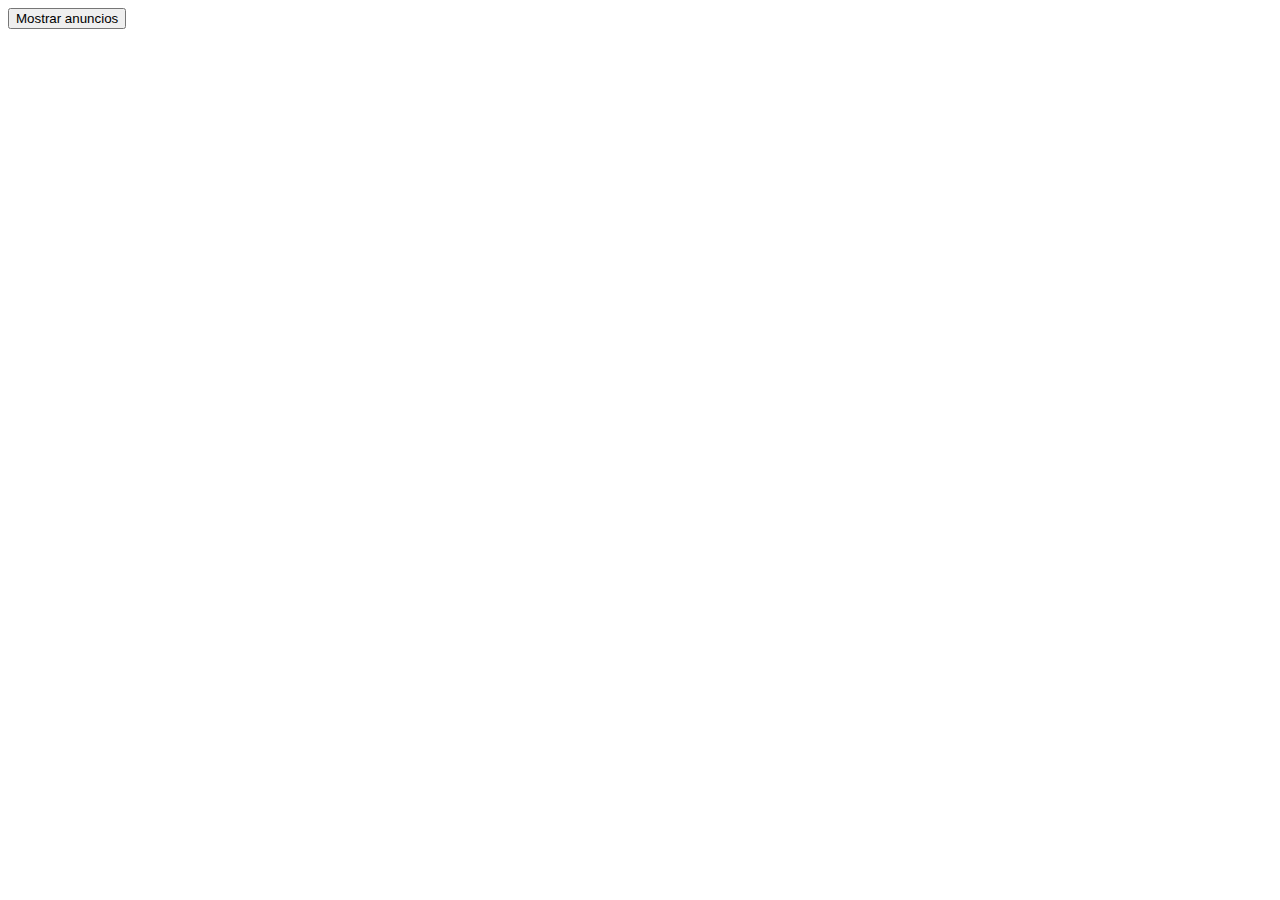
==== index.html @ 3e852d7d "Database created with Sparrest, MVC created, index.html and add-home. Adds are loaded directly from " ====
<!DOCTYPE html>
<html lang="en">
<head>
    <meta charset="UTF-8">
    <meta name="viewport" content="width=device-width, initial-scale=1.0">
    <title>Wallapop</title>
</head>
<body>
    <section class="add-list"></section>
   
    <script type="module" src="add-home.js"></script>
    
</body>
</html>
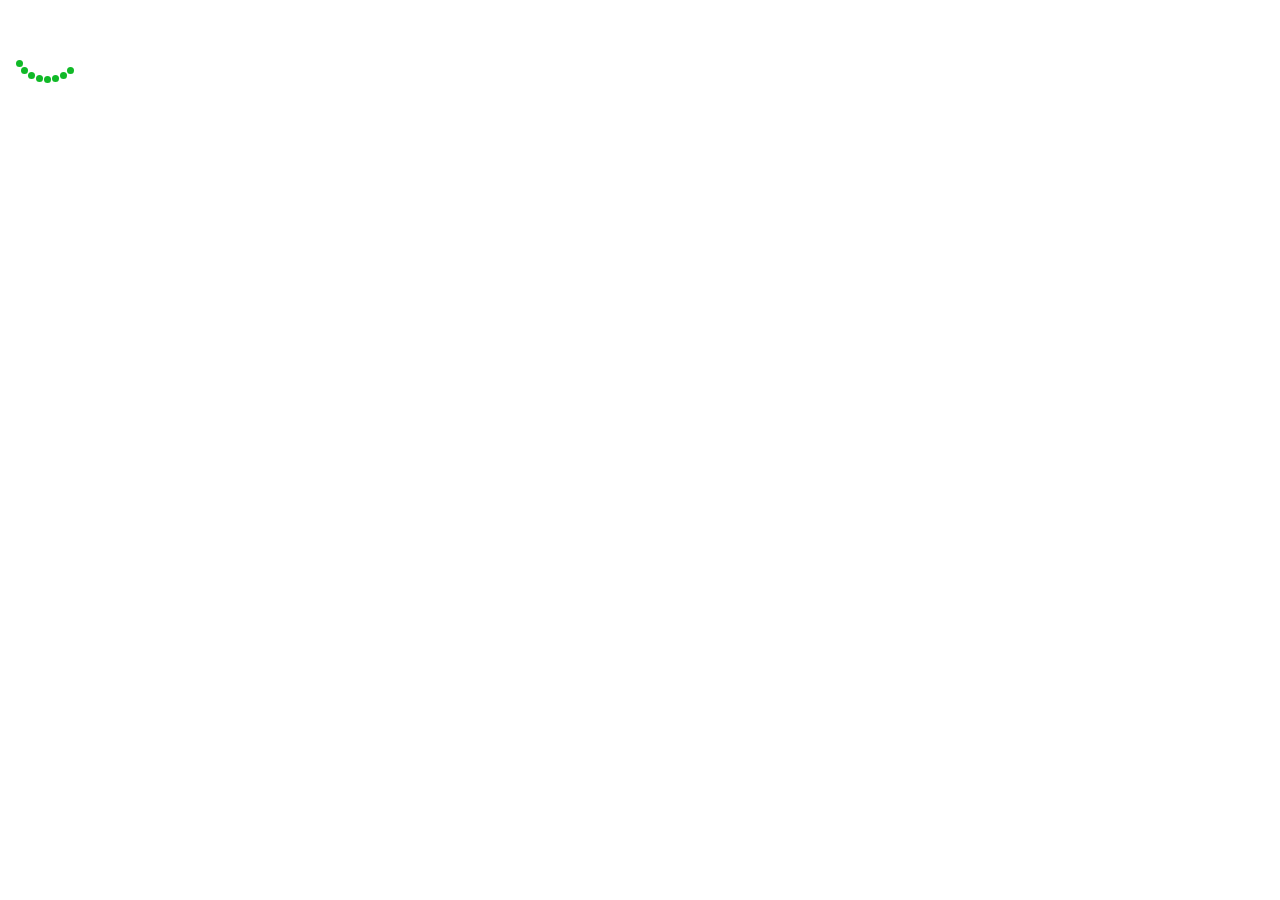
==== commit 81e2b8ca: "Created detail of adds, created sessions for login, added basic styles, login completed" ====
--- a/index.html
+++ b/index.html
@@ -4,11 +4,26 @@
     <meta charset="UTF-8">
     <meta name="viewport" content="width=device-width, initial-scale=1.0">
     <title>Wallapop</title>
+    <link rel="stylesheet" href="loader/loader-style.css"/>
+    <link rel="stylesheet" href="notifications/notification.css"/>
+    <link rel="stylesheet" href="styles.css">
 </head>
 <body>
-    <section class="add-list"></section>
-   
     <script type="module" src="add-home.js"></script>
+    <nav id="session"></nav>
+    <section class="notification-list"></section>
+    <section class="add-list">
+        <div class="lds-roller hidden">
+            <div></div>
+            <div></div>
+            <div></div>
+            <div></div>
+            <div></div>
+            <div></div>
+            <div></div>
+            <div></div>
+        </div>
+    </section>
     
 </body>
 </html>--- a/loader/loader-style.css
+++ b/loader/loader-style.css
@@ -0,0 +1,90 @@
+.lds-roller {
+    display: inline-block;
+    position: relative;
+    width: 80px;
+    height: 80px;
+  }
+
+  .lds-roller.hidden {
+    display: none;
+  }
+
+  .lds-roller div {
+    animation: lds-roller 1.2s cubic-bezier(0.5, 0, 0.5, 1) infinite;
+    transform-origin: 40px 40px;
+  }
+  .lds-roller div:after {
+    content: " ";
+    display: block;
+    position: absolute;
+    width: 7px;
+    height: 7px;
+    border-radius: 50%;
+    background: #10b927;
+    margin: -4px 0 0 -4px;
+  }
+  .lds-roller div:nth-child(1) {
+    animation-delay: -0.036s;
+  }
+  .lds-roller div:nth-child(1):after {
+    top: 63px;
+    left: 63px;
+  }
+  .lds-roller div:nth-child(2) {
+    animation-delay: -0.072s;
+  }
+  .lds-roller div:nth-child(2):after {
+    top: 68px;
+    left: 56px;
+  }
+  .lds-roller div:nth-child(3) {
+    animation-delay: -0.108s;
+  }
+  .lds-roller div:nth-child(3):after {
+    top: 71px;
+    left: 48px;
+  }
+  .lds-roller div:nth-child(4) {
+    animation-delay: -0.144s;
+  }
+  .lds-roller div:nth-child(4):after {
+    top: 72px;
+    left: 40px;
+  }
+  .lds-roller div:nth-child(5) {
+    animation-delay: -0.18s;
+  }
+  .lds-roller div:nth-child(5):after {
+    top: 71px;
+    left: 32px;
+  }
+  .lds-roller div:nth-child(6) {
+    animation-delay: -0.216s;
+  }
+  .lds-roller div:nth-child(6):after {
+    top: 68px;
+    left: 24px;
+  }
+  .lds-roller div:nth-child(7) {
+    animation-delay: -0.252s;
+  }
+  .lds-roller div:nth-child(7):after {
+    top: 63px;
+    left: 17px;
+  }
+  .lds-roller div:nth-child(8) {
+    animation-delay: -0.288s;
+  }
+  .lds-roller div:nth-child(8):after {
+    top: 56px;
+    left: 12px;
+  }
+  @keyframes lds-roller {
+    0% {
+      transform: rotate(0deg);
+    }
+    100% {
+      transform: rotate(360deg);
+    }
+  }
+  --- a/notifications/notification.css
+++ b/notifications/notification.css
@@ -0,0 +1,14 @@
+.notification {
+    border: solid 2px black;
+    padding: 2rem;
+    font-size: 2rem;
+    text-align: center;
+  }
+
+.notification.error{
+    background-color: rgb(218, 74, 17);
+}
+
+.notification.success{
+    background-color: rgb(76, 161, 19);
+}--- a/styles.css
+++ b/styles.css
@@ -0,0 +1,25 @@
+body{
+    background-color: (54, 71, 79, .5);
+    
+}
+
+.add-list{
+    display: grid;
+    grid-template-columns: repeat(4, 1fr);
+    gap: 10px;
+}
+.add{
+    height: 60px;
+    width: 160px;
+    background-color: white;
+    border: solid 1px lightgray;
+    border-radius: 10px;
+    padding: 0.5rem;
+    text-decoration: none;
+    color: inherit;
+    display: block; 
+}
+
+.add image{
+    width: 10%;
+}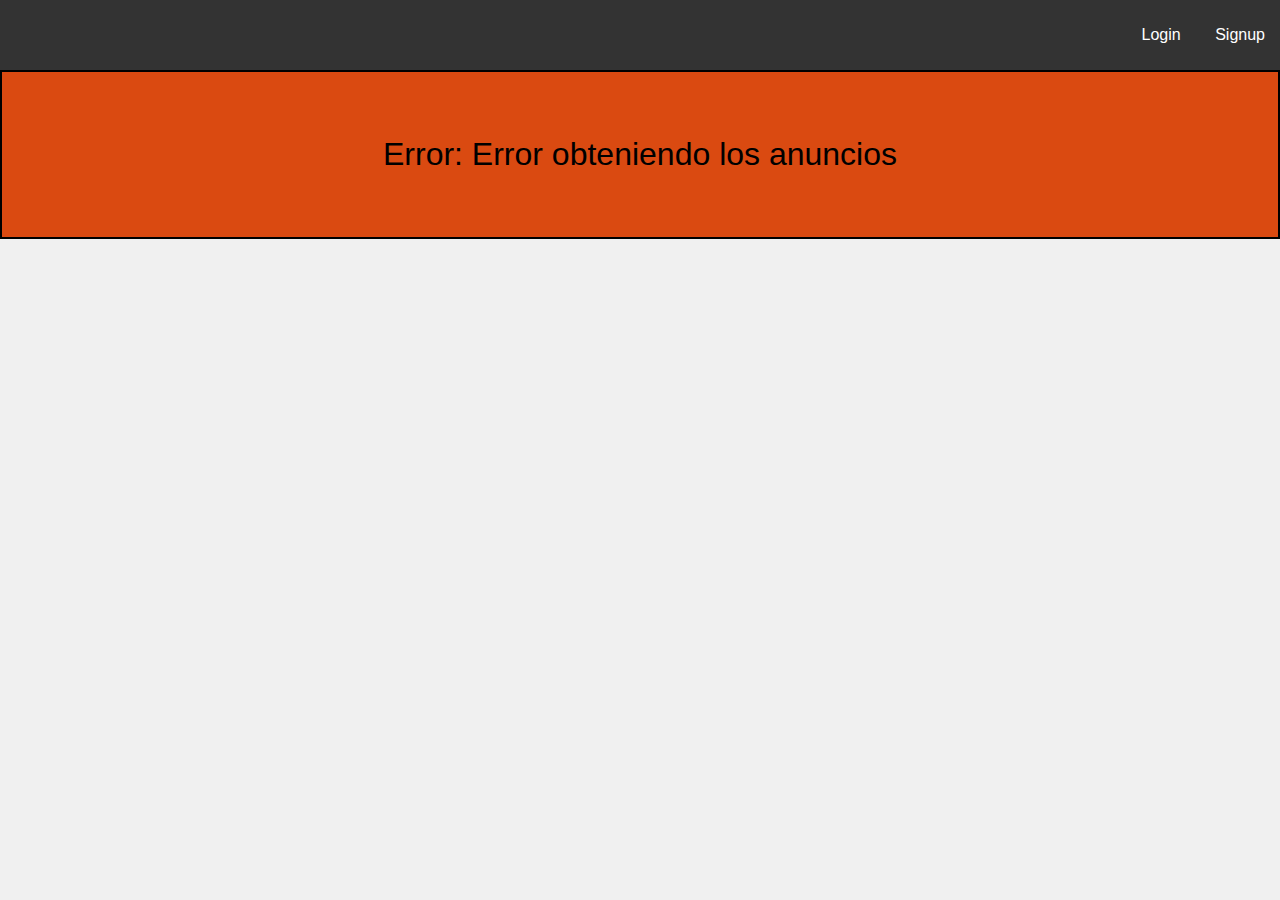
==== commit 7a43f4b9: "Added loaders in index.html, crate-add.html, add-detail.html. Added readme" ====
--- a/index.html
+++ b/index.html
@@ -13,16 +13,7 @@
     <nav id="session"></nav>
     <section class="notification-list"></section>
     <section class="add-list">
-        <div class="lds-roller hidden">
-            <div></div>
-            <div></div>
-            <div></div>
-            <div></div>
-            <div></div>
-            <div></div>
-            <div></div>
-            <div></div>
-        </div>
+        <section id="spinner"></section>
     </section>
     
 </body>
--- a/styles.css
+++ b/styles.css
@@ -1,25 +1,70 @@
-body{
-    background-color: (54, 71, 79, .5);
-    
+  body {
+    font-family: Arial, sans-serif;
+    margin: 0;
+    padding: 0;
+    background-color: #f0f0f0;
 }
 
-.add-list{
-    display: grid;
-    grid-template-columns: repeat(4, 1fr);
-    gap: 10px;
-}
-.add{
-    height: 60px;
-    width: 160px;
-    background-color: white;
-    border: solid 1px lightgray;
-    border-radius: 10px;
-    padding: 0.5rem;
-    text-decoration: none;
-    color: inherit;
-    display: block; 
+nav {
+    background-color: #333;
+    color: #fff;
+    padding: 10px 0;
+    text-align: right;
 }
 
-.add image{
-    width: 10%;
+nav ul{
+    list-style-type: none;
+}
+nav a {
+    color: #fff;
+    margin: 0 15px;
+    text-decoration: none;
+}
+
+nav button {
+    background-color: #ff6347;
+    border: none;
+    color: #fff;
+    padding: 10px 20px;
+    text-align: center;
+    text-decoration: none;
+    display: inline-block;
+    font-size: 16px;
+    margin: 4px 2px;
+    cursor: pointer;
+}
+
+.add-list {
+    display: flex;
+    flex-wrap: wrap;
+    justify-content: space-around;
+    padding: 20px;
+}
+
+.add-ref {
+    background-color: #fff;
+    border: 1px solid #ddd;
+    border-radius: 4px;
+    width: 15%;
+    margin: 15px 0;
+    padding: 10px;
+    box-shadow: 0 2px 5px rgba(0,0,0,0.3);
+}
+
+.add-ref a {
+    text-decoration: none; 
+    color: black; 
+}
+
+.add-ref img {
+    width: 100%;
+    height: auto;
+}
+
+.add-ref h2, .add-ref p {
+    margin: 10px 0;
+}
+
+.add-ref h2{
+  text-align: center;
 }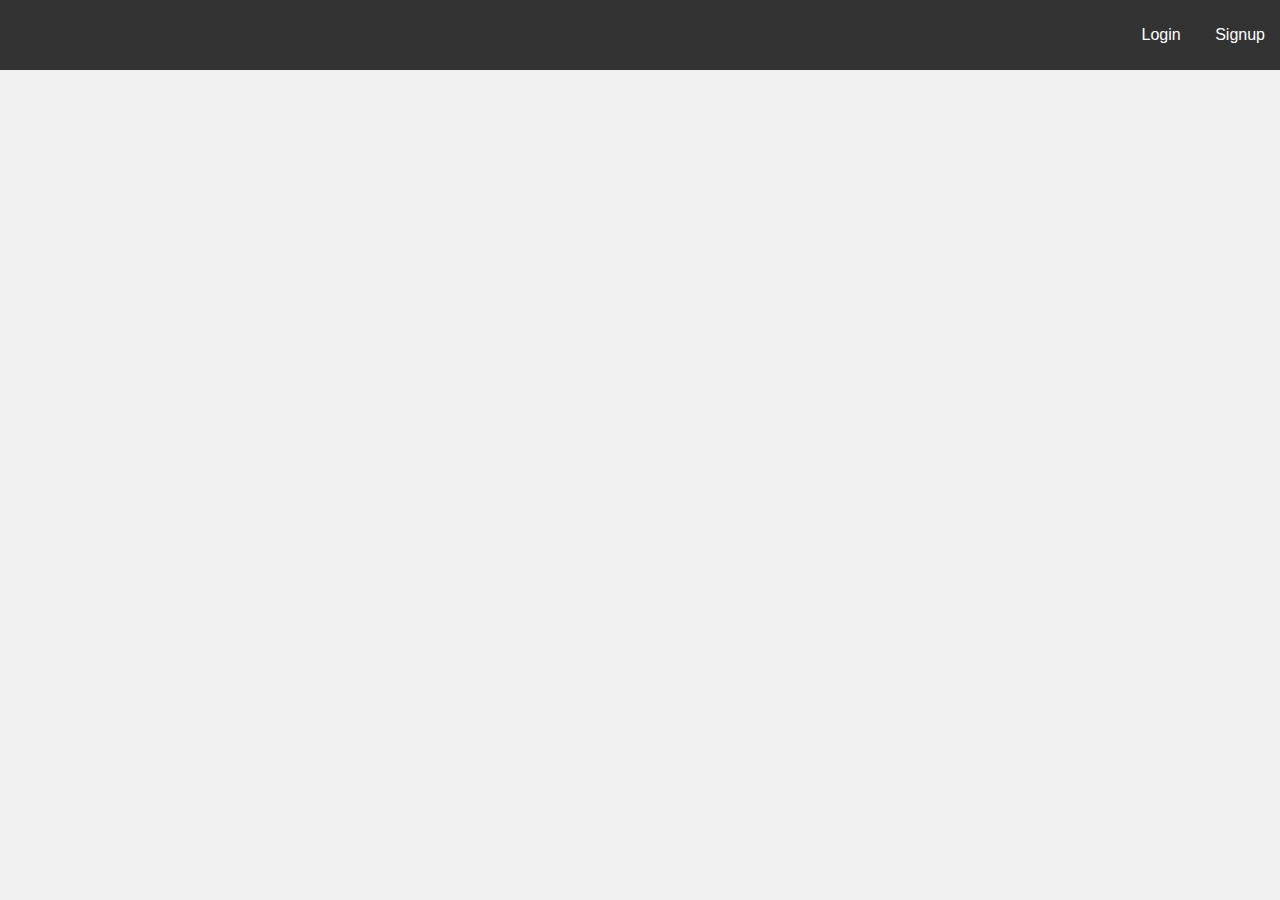
==== commit 99dae88d: "Added backButton, added spinner when loading all pages" ====
--- a/index.html
+++ b/index.html
@@ -9,12 +9,12 @@
     <link rel="stylesheet" href="styles.css">
 </head>
 <body>
-    <script type="module" src="add-home.js"></script>
     <nav id="session"></nav>
     <section class="notification-list"></section>
     <section class="add-list">
         <section id="spinner"></section>
     </section>
     
+    <script defer type="module" src="add-home.js"></script>
 </body>
 </html>